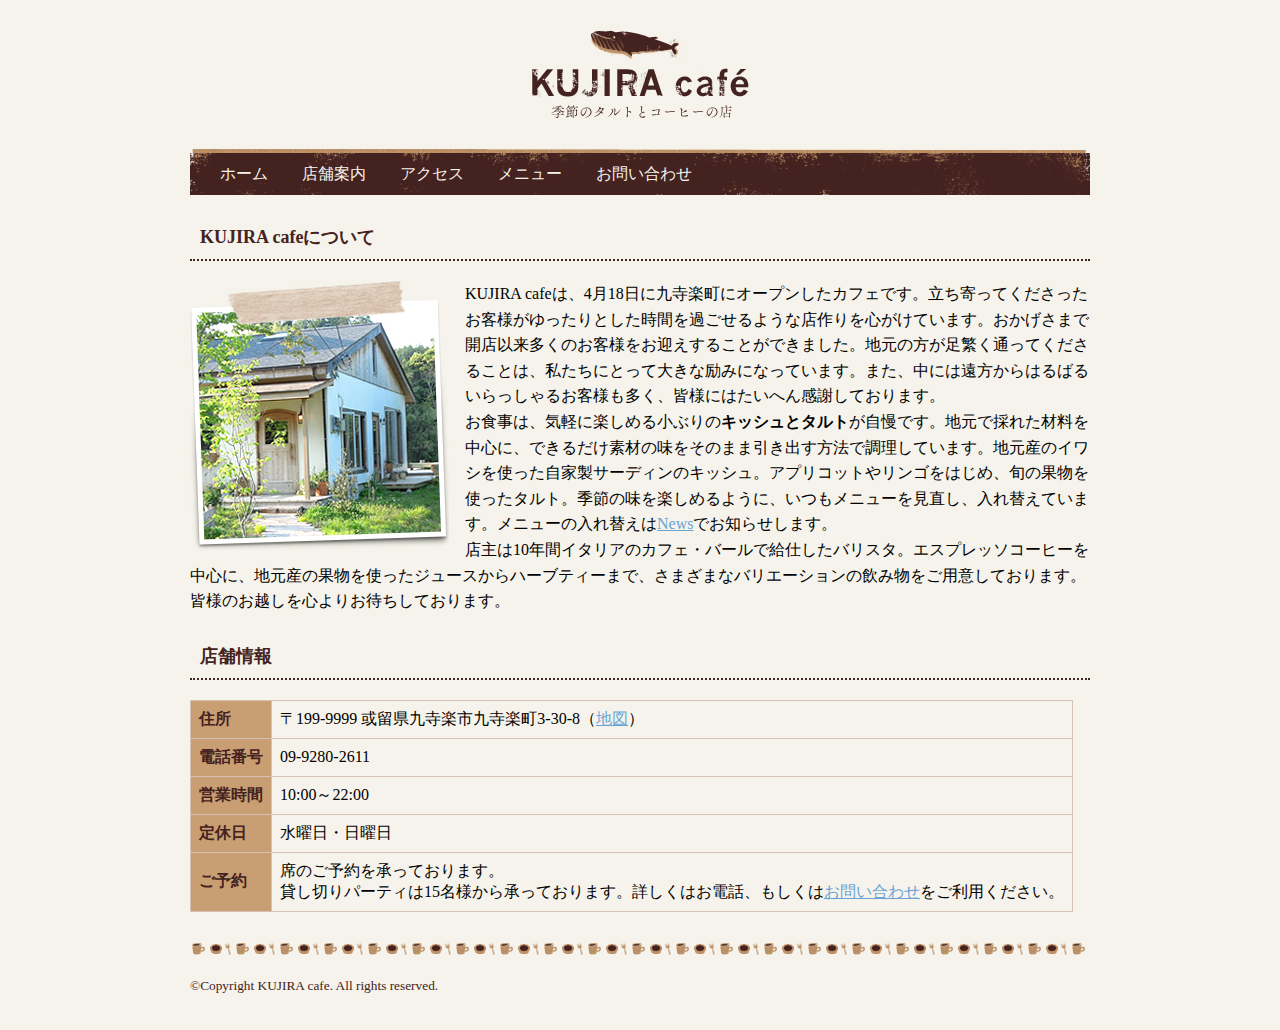
==== docs/about.html @ 86952e12 "Add files via upload" ====
<!doctype html>
<html>
<head>
<meta charset="UTF-8">
<title>KUJIRA cafeについて | KUJIRA cafe</title>
<link rel="stylesheet" type="text/css" href="css/style.css">
</head>
<body>
<div class="wrapper">
	<!-- ヘッダー -->
	<h1 id="logo"><a href="index.html"><img src="images/logo.png" width="217" height="89" alt="KUJIRA cafe"></a></h1>
	<ul id="nav">
		<li><a href="index.html">ホーム</a></li>
		<li><a href="about.html">店舗案内</a></li>
		<li><a href="access.html">アクセス</a></li>
		<li><a href="menu.html">メニュー</a></li>
		<li><a href="contact.html">お問い合わせ</a></li>
	</ul>
	<!-- ヘッダー ここまで -->
	<!-- メイン -->
	<h2>KUJIRA cafeについて</h2>
	<p class="float"><img src="images/about-photo.jpg" width="259" height="269" alt="店舗写真">KUJIRA cafeは、4月18日に九寺楽町にオープンしたカフェです。立ち寄ってくださったお客様がゆったりとした時間を過ごせるような店作りを心がけています。おかげさまで開店以来多くのお客様をお迎えすることができました。地元の方が足繁く通ってくださることは、私たちにとって大きな励みになっています。また、中には遠方からはるばるいらっしゃるお客様も多く、皆様にはたいへん感謝しております。<br>
お食事は、気軽に楽しめる小ぶりの<strong>キッシュとタルト</strong>が自慢です。地元で採れた材料を中心に、できるだけ素材の味をそのまま引き出す方法で調理しています。地元産のイワシを使った自家製サーディンのキッシュ。アプリコットやリンゴをはじめ、旬の果物を使ったタルト。季節の味を楽しめるように、いつもメニューを見直し、入れ替えています。メニューの入れ替えは<a href="index.html#news">News</a>でお知らせします。<br>
店主は10年間イタリアのカフェ・バールで給仕したバリスタ。エスプレッソコーヒーを中心に、地元産の果物を使ったジュースからハーブティーまで、さまざまなバリエーションの飲み物をご用意しております。<br>
皆様のお越しを心よりお待ちしております。</p>
	<h2 class="clear">店舗情報</h2>
	<table class="info">
	<tr>
		<th>住所</th>
		<td>〒199-9999 或留県九寺楽市九寺楽町3-30-8（<a href="access.html">地図</a>）</td>
	</tr>
	<tr>
		<th>電話番号</th>
		<td>09-9280-2611</td>
	</tr>
	<tr>
		<th>営業時間</th>
		<td>10:00～22:00</td>
	</tr>
	<tr>
		<th>定休日</th>
		<td>水曜日・日曜日</td>
	</tr>
	<tr>
		<th>ご予約</th>
		<td>席のご予約を承っております。<br>
	貸し切りパーティは15名様から承っております。詳しくはお電話、もしくは<a href="contact.html">お問い合わせ</a>をご利用ください。</td>
	</tr>
	</table>
	<!-- メイン ここまで -->
	<!-- フッター -->
	<div id="footer">
		<p>&copy;Copyright KUJIRA cafe. All rights reserved.</p>
	</div>
	<!-- フッター ここまで -->
</div>
</body>
</html>
---- docs/css/style.css ----
@charset "utf-8";

/* すべてのWebページに適用される */
body {
	margin: 0 0 0 0;
	padding: 0 0 0 0;
	background-color: #f5f3eb;
}
.wrapper {
	margin: 0 auto 0 auto;
	width: 900px;
}
h2 {
	color: #442220;
	font-size: 18px;
	border-bottom-width: 2px;
	border-bottom-style: dotted;
	border-bottom-color: #442220;
	margin-top: 20px;
	margin-right: 0px;
	margin-bottom: 20px;
	margin-left: 0px;
	padding-top: 10px;
	padding-right: 10px;
	padding-bottom: 10px;
	padding-left: 10px;
}
p {
	line-height: 160%;
}
a:link {
	color:#6aa4d6;
}
a:visited {
	color:#6aa4d6;
}
a:hover {
	color: #4f7697;
}
a:active {
	color: #aed3f2;
}
h1 {
	margin: 30px 0 30px 0;
	padding: 0 0 0 0;
	line-height: 0;
	text-align: center;
}
img {
	border-style: none;
}

/* すべてのページに適用 - navまわり - */
#nav li {
	display: inline;
	list-style-type: none;
	padding-right: 30px;
}
#nav {
	margin: 0 0 0 0;
	padding: 15px 30px 10px 30px;
	background-image: url(../images/menu-bg.png);
}
#nav li a:link {
	color: #f5f3eb;
	text-decoration: none;
}
#nav li a:visited {
	color: #f5f3eb;
	text-decoration: none;
}
#nav li a:hover {
	color: #e4dbb9;
	text-decoration: none;
}
#nav li a:active {
	color: #ffffff;
	text-decoration: none;
}

/* すべてのページに適用 - footer - */
#footer{
	background-image: url(../images/footer-bg.png);
	background-repeat: repeat-x;
	margin-top: 30px;
	padding:20px 0 20px 0;
	font-size: smaller;
	color: #442220;
}

/* 個別のスタイル */
/* index.html */
.news_item {
	margin: 0 0 0 0;
}
.keyvisual {
	margin: 20px 0 0 0;
}

/* about.html */
.float img {
	float: left;
	padding-right: 1em;
}
.clear {
	clear: both;
}
table.info {
	border-collapse: collapse;
	border: 1px solid #b78c5f;
}
table.info th, table.info td {
	padding: 8px 8px 8px 8px;
	border: 1px solid #d6c2b5;
	text-align: left;
	vertical-align: middle;
}
table.info th {
	background-color: #c99e73;
	color: #442220;
}

/* menu.html */
.menu_block {
	overflow: hidden;
	zoom: 1;
}
.menu_left {
	float: left;
	width: 280px;
	margin-right:20px;
}
.menu_right {
	float: left;
	width: 600px;
}
table.menu_all {
	border: none;
	border-collapse: collapse;
}
table.menu_all td {
	padding: 0;
}
table.menu_all td.photo {
	padding: 0 10px 10px 0;
}
.menu_right h3 {
	margin: 20px 0;
	text-align: right;
	font-size: 16px;
	color: #442220;
}
.menu_right p {
	text-align: right;
	font-size: 12px;
}

/* access.html */
div.map {
	text-align: center;
}

/* contact.html */
form div {
	padding:12px;
	border-bottom: 1px dashed #d6c2b5;
}
select {
	width: 30em;
}
label {
	color: #442220;
}
input[name=subject] {
	width:30em;
}
textarea {
	width: 30em;
	height: 6em;
}
input[type=submit] {
	margin: 20px 12px;
	width: 30em;
}
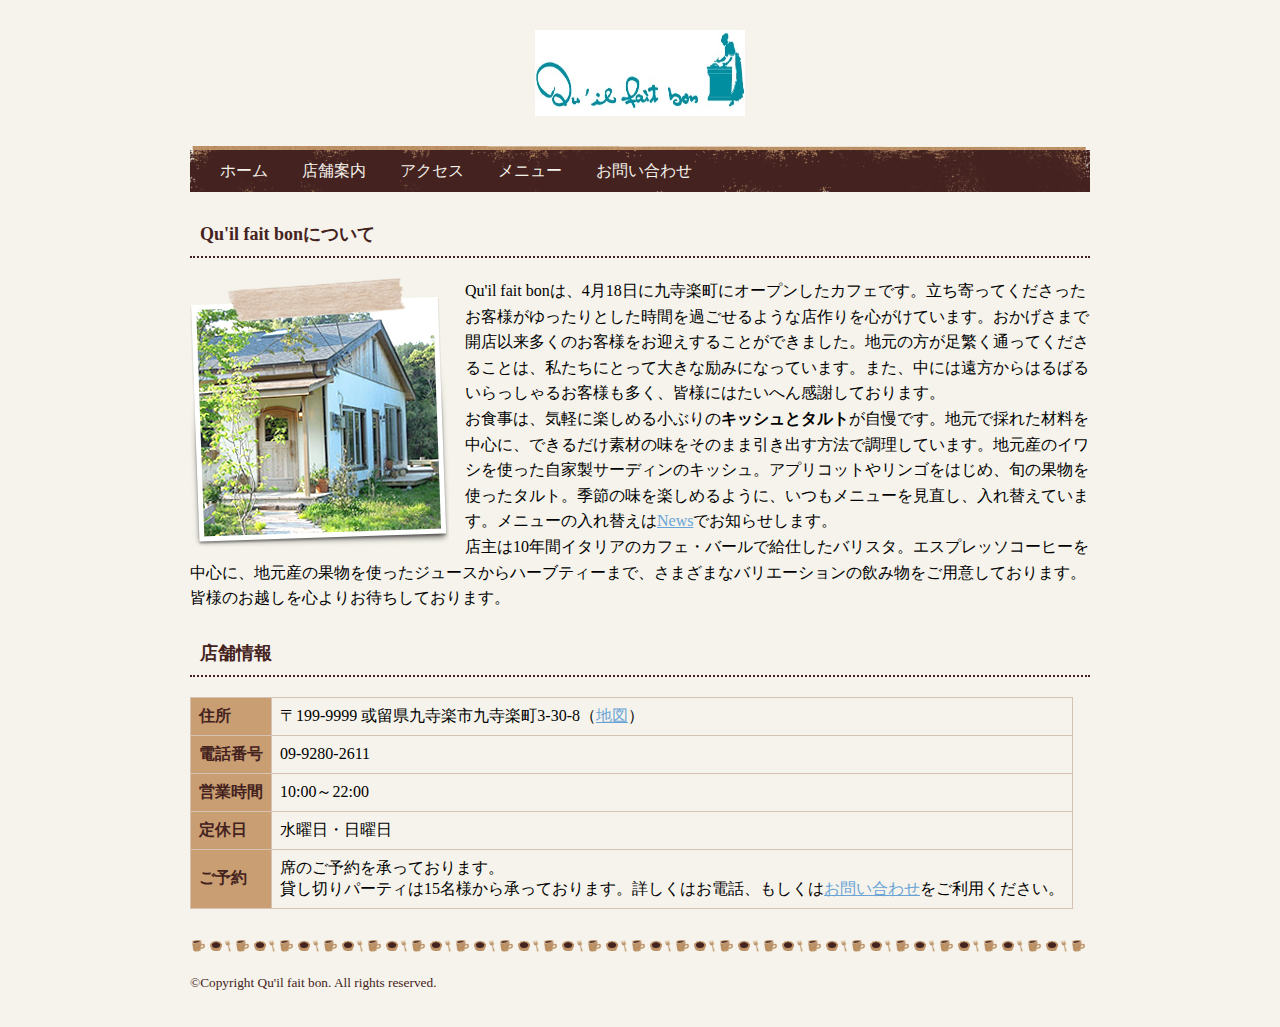
==== commit 15389b1d: "Add files via upload" ====
--- a/docs/about.html
+++ b/docs/about.html
@@ -1,58 +1,58 @@
-<!doctype html>
-<html>
-<head>
-<meta charset="UTF-8">
-<title>KUJIRA cafeについて | KUJIRA cafe</title>
-<link rel="stylesheet" type="text/css" href="css/style.css">
-</head>
-<body>
-<div class="wrapper">
-	<!-- ヘッダー -->
-	<h1 id="logo"><a href="index.html"><img src="images/logo.png" width="217" height="89" alt="KUJIRA cafe"></a></h1>
-	<ul id="nav">
-		<li><a href="index.html">ホーム</a></li>
-		<li><a href="about.html">店舗案内</a></li>
-		<li><a href="access.html">アクセス</a></li>
-		<li><a href="menu.html">メニュー</a></li>
-		<li><a href="contact.html">お問い合わせ</a></li>
-	</ul>
-	<!-- ヘッダー ここまで -->
-	<!-- メイン -->
-	<h2>KUJIRA cafeについて</h2>
-	<p class="float"><img src="images/about-photo.jpg" width="259" height="269" alt="店舗写真">KUJIRA cafeは、4月18日に九寺楽町にオープンしたカフェです。立ち寄ってくださったお客様がゆったりとした時間を過ごせるような店作りを心がけています。おかげさまで開店以来多くのお客様をお迎えすることができました。地元の方が足繁く通ってくださることは、私たちにとって大きな励みになっています。また、中には遠方からはるばるいらっしゃるお客様も多く、皆様にはたいへん感謝しております。<br>
-お食事は、気軽に楽しめる小ぶりの<strong>キッシュとタルト</strong>が自慢です。地元で採れた材料を中心に、できるだけ素材の味をそのまま引き出す方法で調理しています。地元産のイワシを使った自家製サーディンのキッシュ。アプリコットやリンゴをはじめ、旬の果物を使ったタルト。季節の味を楽しめるように、いつもメニューを見直し、入れ替えています。メニューの入れ替えは<a href="index.html#news">News</a>でお知らせします。<br>
-店主は10年間イタリアのカフェ・バールで給仕したバリスタ。エスプレッソコーヒーを中心に、地元産の果物を使ったジュースからハーブティーまで、さまざまなバリエーションの飲み物をご用意しております。<br>
-皆様のお越しを心よりお待ちしております。</p>
-	<h2 class="clear">店舗情報</h2>
-	<table class="info">
-	<tr>
-		<th>住所</th>
-		<td>〒199-9999 或留県九寺楽市九寺楽町3-30-8（<a href="access.html">地図</a>）</td>
-	</tr>
-	<tr>
-		<th>電話番号</th>
-		<td>09-9280-2611</td>
-	</tr>
-	<tr>
-		<th>営業時間</th>
-		<td>10:00～22:00</td>
-	</tr>
-	<tr>
-		<th>定休日</th>
-		<td>水曜日・日曜日</td>
-	</tr>
-	<tr>
-		<th>ご予約</th>
-		<td>席のご予約を承っております。<br>
-	貸し切りパーティは15名様から承っております。詳しくはお電話、もしくは<a href="contact.html">お問い合わせ</a>をご利用ください。</td>
-	</tr>
-	</table>
-	<!-- メイン ここまで -->
-	<!-- フッター -->
-	<div id="footer">
-		<p>&copy;Copyright KUJIRA cafe. All rights reserved.</p>
-	</div>
-	<!-- フッター ここまで -->
-</div>
-</body>
+<!doctype html>
+<html>
+<head>
+<meta charset="UTF-8">
+<title>Qu'il fait bonについて |Qu'il fait bon</title>
+<link rel="stylesheet" type="text/css" href="css/style.css">
+</head>
+<body>
+<div class="wrapper">
+	<!-- ヘッダー -->
+	<h1 id="logo"><a href="index.html"><img src="images/rogo-Qu'il fait bon.jpg" width="210" height="86" alt="KUJIRA cafe"></a></h1>
+	<ul id="nav">
+		<li><a href="index.html">ホーム</a></li>
+		<li><a href="about.html">店舗案内</a></li>
+		<li><a href="access.html">アクセス</a></li>
+		<li><a href="menu.html">メニュー</a></li>
+		<li><a href="contact.html">お問い合わせ</a></li>
+	</ul>
+	<!-- ヘッダー ここまで -->
+	<!-- メイン -->
+	<h2>Qu'il fait bonについて</h2>
+	<p class="float"><img src="images/about-photo.jpg" width="259" height="269" alt="店舗写真">Qu'il fait bonは、4月18日に九寺楽町にオープンしたカフェです。立ち寄ってくださったお客様がゆったりとした時間を過ごせるような店作りを心がけています。おかげさまで開店以来多くのお客様をお迎えすることができました。地元の方が足繁く通ってくださることは、私たちにとって大きな励みになっています。また、中には遠方からはるばるいらっしゃるお客様も多く、皆様にはたいへん感謝しております。<br>
+お食事は、気軽に楽しめる小ぶりの<strong>キッシュとタルト</strong>が自慢です。地元で採れた材料を中心に、できるだけ素材の味をそのまま引き出す方法で調理しています。地元産のイワシを使った自家製サーディンのキッシュ。アプリコットやリンゴをはじめ、旬の果物を使ったタルト。季節の味を楽しめるように、いつもメニューを見直し、入れ替えています。メニューの入れ替えは<a href="index.html#news">News</a>でお知らせします。<br>
+店主は10年間イタリアのカフェ・バールで給仕したバリスタ。エスプレッソコーヒーを中心に、地元産の果物を使ったジュースからハーブティーまで、さまざまなバリエーションの飲み物をご用意しております。<br>
+皆様のお越しを心よりお待ちしております。</p>
+	<h2 class="clear">店舗情報</h2>
+	<table class="info">
+	<tr>
+		<th>住所</th>
+		<td>〒199-9999 或留県九寺楽市九寺楽町3-30-8（<a href="access.html">地図</a>）</td>
+	</tr>
+	<tr>
+		<th>電話番号</th>
+		<td>09-9280-2611</td>
+	</tr>
+	<tr>
+		<th>営業時間</th>
+		<td>10:00～22:00</td>
+	</tr>
+	<tr>
+		<th>定休日</th>
+		<td>水曜日・日曜日</td>
+	</tr>
+	<tr>
+		<th>ご予約</th>
+		<td>席のご予約を承っております。<br>
+	貸し切りパーティは15名様から承っております。詳しくはお電話、もしくは<a href="contact.html">お問い合わせ</a>をご利用ください。</td>
+	</tr>
+	</table>
+	<!-- メイン ここまで -->
+	<!-- フッター -->
+	<div id="footer">
+		<p>&copy;Copyright Qu'il fait bon. All rights reserved.</p>
+	</div>
+	<!-- フッター ここまで -->
+</div>
+</body>
 </html>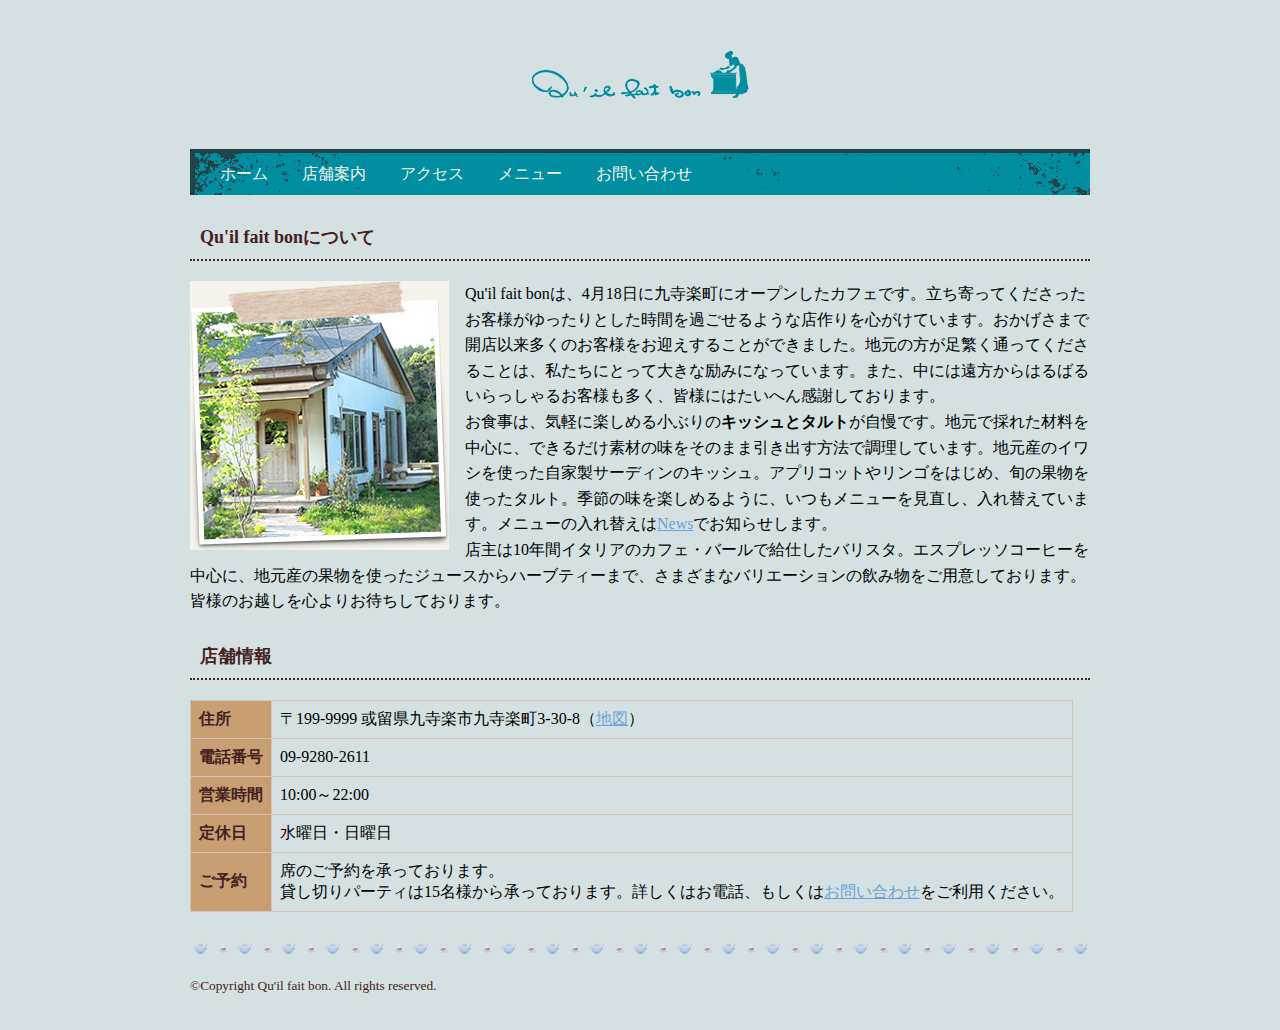
==== commit 4f37cc90: "Add files via upload" ====
--- a/docs/about.html
+++ b/docs/about.html
@@ -8,7 +8,7 @@
 <body>
 <div class="wrapper">
 	<!-- ヘッダー -->
-	<h1 id="logo"><a href="index.html"><img src="images/rogo-Qu'il fait bon.jpg" width="210" height="86" alt="KUJIRA cafe"></a></h1>
+	<h1 id="logo"><a href="index.html"><img src="images/Quil fait bon logo.png" width="217" height="89" alt="KUJIRA cafe"></a></h1>
 	<ul id="nav">
 		<li><a href="index.html">ホーム</a></li>
 		<li><a href="about.html">店舗案内</a></li>
--- a/docs/css/style.css
+++ b/docs/css/style.css
@@ -1,184 +1,184 @@
-@charset "utf-8";
-
-/* すべてのWebページに適用される */
-body {
-	margin: 0 0 0 0;
-	padding: 0 0 0 0;
-	background-color: #f5f3eb;
-}
-.wrapper {
-	margin: 0 auto 0 auto;
-	width: 900px;
-}
-h2 {
-	color: #442220;
-	font-size: 18px;
-	border-bottom-width: 2px;
-	border-bottom-style: dotted;
-	border-bottom-color: #442220;
-	margin-top: 20px;
-	margin-right: 0px;
-	margin-bottom: 20px;
-	margin-left: 0px;
-	padding-top: 10px;
-	padding-right: 10px;
-	padding-bottom: 10px;
-	padding-left: 10px;
-}
-p {
-	line-height: 160%;
-}
-a:link {
-	color:#6aa4d6;
-}
-a:visited {
-	color:#6aa4d6;
-}
-a:hover {
-	color: #4f7697;
-}
-a:active {
-	color: #aed3f2;
-}
-h1 {
-	margin: 30px 0 30px 0;
-	padding: 0 0 0 0;
-	line-height: 0;
-	text-align: center;
-}
-img {
-	border-style: none;
-}
-
-/* すべてのページに適用 - navまわり - */
-#nav li {
-	display: inline;
-	list-style-type: none;
-	padding-right: 30px;
-}
-#nav {
-	margin: 0 0 0 0;
-	padding: 15px 30px 10px 30px;
-	background-image: url(../images/menu-bg.png);
-}
-#nav li a:link {
-	color: #f5f3eb;
-	text-decoration: none;
-}
-#nav li a:visited {
-	color: #f5f3eb;
-	text-decoration: none;
-}
-#nav li a:hover {
-	color: #e4dbb9;
-	text-decoration: none;
-}
-#nav li a:active {
-	color: #ffffff;
-	text-decoration: none;
-}
-
-/* すべてのページに適用 - footer - */
-#footer{
-	background-image: url(../images/footer-bg.png);
-	background-repeat: repeat-x;
-	margin-top: 30px;
-	padding:20px 0 20px 0;
-	font-size: smaller;
-	color: #442220;
-}
-
-/* 個別のスタイル */
-/* index.html */
-.news_item {
-	margin: 0 0 0 0;
-}
-.keyvisual {
-	margin: 20px 0 0 0;
-}
-
-/* about.html */
-.float img {
-	float: left;
-	padding-right: 1em;
-}
-.clear {
-	clear: both;
-}
-table.info {
-	border-collapse: collapse;
-	border: 1px solid #b78c5f;
-}
-table.info th, table.info td {
-	padding: 8px 8px 8px 8px;
-	border: 1px solid #d6c2b5;
-	text-align: left;
-	vertical-align: middle;
-}
-table.info th {
-	background-color: #c99e73;
-	color: #442220;
-}
-
-/* menu.html */
-.menu_block {
-	overflow: hidden;
-	zoom: 1;
-}
-.menu_left {
-	float: left;
-	width: 280px;
-	margin-right:20px;
-}
-.menu_right {
-	float: left;
-	width: 600px;
-}
-table.menu_all {
-	border: none;
-	border-collapse: collapse;
-}
-table.menu_all td {
-	padding: 0;
-}
-table.menu_all td.photo {
-	padding: 0 10px 10px 0;
-}
-.menu_right h3 {
-	margin: 20px 0;
-	text-align: right;
-	font-size: 16px;
-	color: #442220;
-}
-.menu_right p {
-	text-align: right;
-	font-size: 12px;
-}
-
-/* access.html */
-div.map {
-	text-align: center;
-}
-
-/* contact.html */
-form div {
-	padding:12px;
-	border-bottom: 1px dashed #d6c2b5;
-}
-select {
-	width: 30em;
-}
-label {
-	color: #442220;
-}
-input[name=subject] {
-	width:30em;
-}
-textarea {
-	width: 30em;
-	height: 6em;
-}
-input[type=submit] {
-	margin: 20px 12px;
-	width: 30em;
-}+@charset "utf-8";
+
+/* すべてのWebページに適用される */
+body {
+    margin: 0 0 0 0;
+    padding: 0 0 0 0;
+    background-color: #D4E0E1;
+}
+.wrapper {
+	margin: 0 auto 0 auto;
+	width: 900px;
+}
+h2 {
+	color: #442220;
+	font-size: 18px;
+	border-bottom-width: 2px;
+	border-bottom-style: dotted;
+	border-bottom-color: #442220;
+	margin-top: 20px;
+	margin-right: 0px;
+	margin-bottom: 20px;
+	margin-left: 0px;
+	padding-top: 10px;
+	padding-right: 10px;
+	padding-bottom: 10px;
+	padding-left: 10px;
+}
+p {
+	line-height: 160%;
+}
+a:link {
+	color:#6aa4d6;
+}
+a:visited {
+	color:#6aa4d6;
+}
+a:hover {
+	color: #4f7697;
+}
+a:active {
+	color: #aed3f2;
+}
+h1 {
+	margin: 30px 0 30px 0;
+	padding: 0 0 0 0;
+	line-height: 0;
+	text-align: center;
+}
+img {
+	border-style: none;
+}
+
+/* すべてのページに適用 - navまわり - */
+#nav li {
+	display: inline;
+	list-style-type: none;
+	padding-right: 30px;
+}
+#nav {
+    margin: 0 0 0 0;
+    padding: 15px 30px 10px 30px;
+    background-image: url(../images/navi.png);
+}
+#nav li a:link {
+	color: #f5f3eb;
+	text-decoration: none;
+}
+#nav li a:visited {
+	color: #f5f3eb;
+	text-decoration: none;
+}
+#nav li a:hover {
+    color: #095C68;
+    text-decoration: none;
+}
+#nav li a:active {
+    color: #043E46;
+    text-decoration: none;
+}
+
+/* すべてのページに適用 - footer - */
+#footer{
+    background-image: url(../images/footer-teapod.png);
+    background-repeat: repeat-x;
+    margin-top: 30px;
+    padding: 20px 0 20px 0;
+    font-size: smaller;
+    color: #442220;
+}
+
+/* 個別のスタイル */
+/* index.html */
+.news_item {
+	margin: 0 0 0 0;
+}
+.keyvisual {
+	margin: 20px 0 0 0;
+}
+
+/* about.html */
+.float img {
+	float: left;
+	padding-right: 1em;
+}
+.clear {
+	clear: both;
+}
+table.info {
+	border-collapse: collapse;
+	border: 1px solid #b78c5f;
+}
+table.info th, table.info td {
+	padding: 8px 8px 8px 8px;
+	border: 1px solid #d6c2b5;
+	text-align: left;
+	vertical-align: middle;
+}
+table.info th {
+	background-color: #c99e73;
+	color: #442220;
+}
+
+/* menu.html */
+.menu_block {
+	overflow: hidden;
+	zoom: 1;
+}
+.menu_left {
+	float: left;
+	width: 280px;
+	margin-right:20px;
+}
+.menu_right {
+	float: left;
+	width: 600px;
+}
+table.menu_all {
+	border: none;
+	border-collapse: collapse;
+}
+table.menu_all td {
+	padding: 0;
+}
+table.menu_all td.photo {
+	padding: 0 10px 10px 0;
+}
+.menu_right h3 {
+	margin: 20px 0;
+	text-align: right;
+	font-size: 16px;
+	color: #442220;
+}
+.menu_right p {
+	text-align: right;
+	font-size: 12px;
+}
+
+/* access.html */
+div.map {
+	text-align: center;
+}
+
+/* contact.html */
+form div {
+	padding:12px;
+	border-bottom: 1px dashed #d6c2b5;
+}
+select {
+	width: 30em;
+}
+label {
+	color: #442220;
+}
+input[name=subject] {
+	width:30em;
+}
+textarea {
+	width: 30em;
+	height: 6em;
+}
+input[type=submit] {
+	margin: 20px 12px;
+	width: 30em;
+}
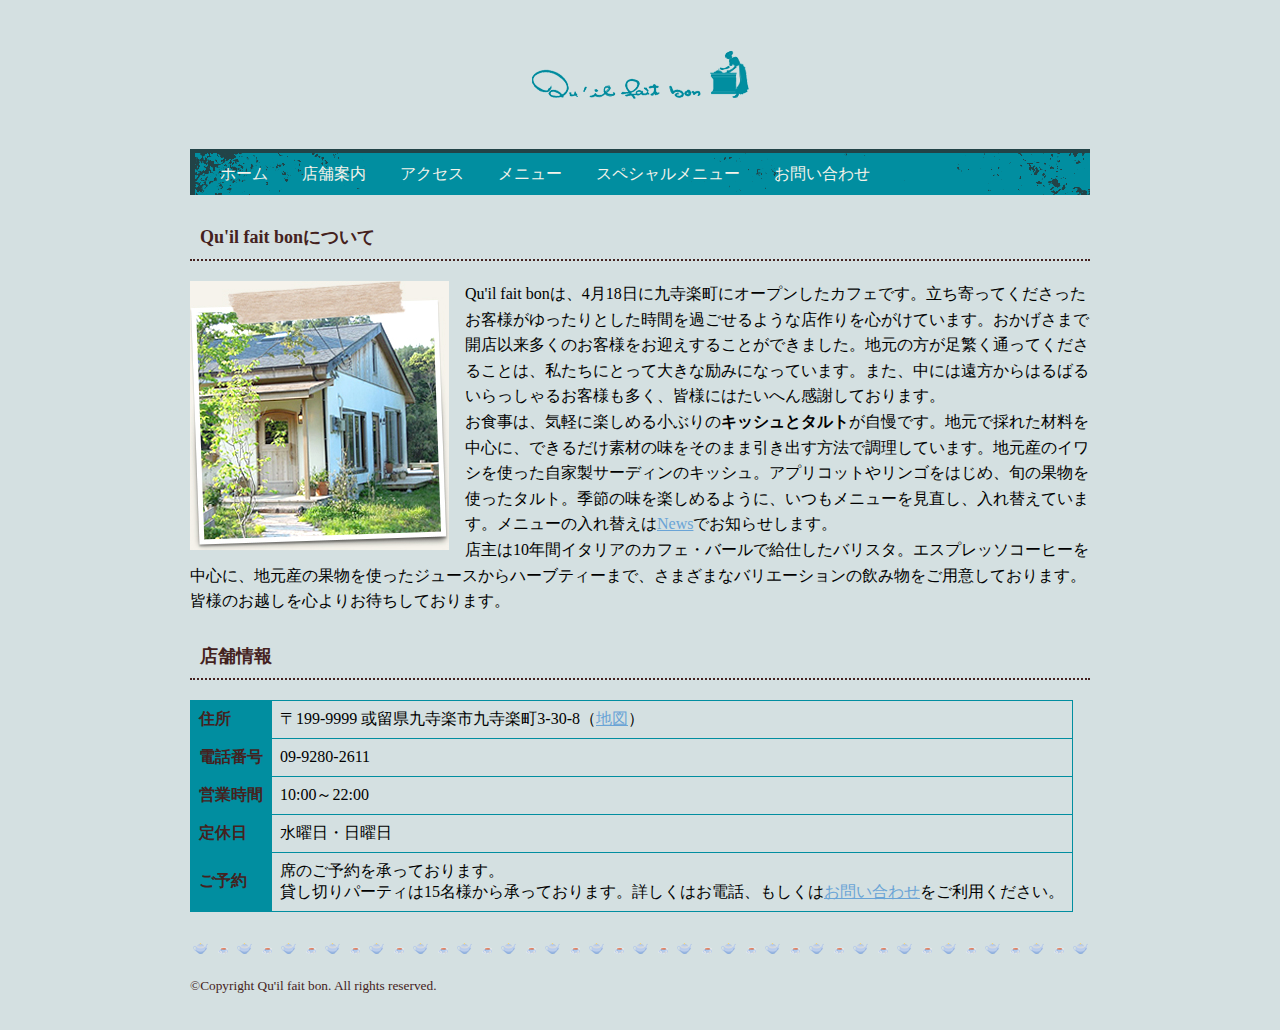
==== commit ccc23c2f: "Add files via upload" ====
--- a/docs/about.html
+++ b/docs/about.html
@@ -14,6 +14,9 @@
 		<li><a href="about.html">店舗案内</a></li>
 		<li><a href="access.html">アクセス</a></li>
 		<li><a href="menu.html">メニュー</a></li>
+        <selection id="nav_spe">
+          <li><a href="supecial_menu.html">スペシャルメニュー</a></li>
+        </selection>
 		<li><a href="contact.html">お問い合わせ</a></li>
 	</ul>
 	<!-- ヘッダー ここまで -->
--- a/docs/css/style.css
+++ b/docs/css/style.css
@@ -73,6 +73,10 @@
     color: #095C68;
     text-decoration: none;
 }
+#nav_spe li a:hover {
+    color: #D046B6;
+    text-decoration: none;
+}
 #nav li a:active {
     color: #043E46;
     text-decoration: none;
@@ -110,14 +114,14 @@
 	border: 1px solid #b78c5f;
 }
 table.info th, table.info td {
-	padding: 8px 8px 8px 8px;
-	border: 1px solid #d6c2b5;
-	text-align: left;
-	vertical-align: middle;
+    padding: 8px 8px 8px 8px;
+    border: 1px solid #018EA0;
+    text-align: left;
+    vertical-align: middle;
 }
 table.info th {
-	background-color: #c99e73;
-	color: #442220;
+    background-color: #018ea0;
+    color: #442220;
 }
 
 /* menu.html */
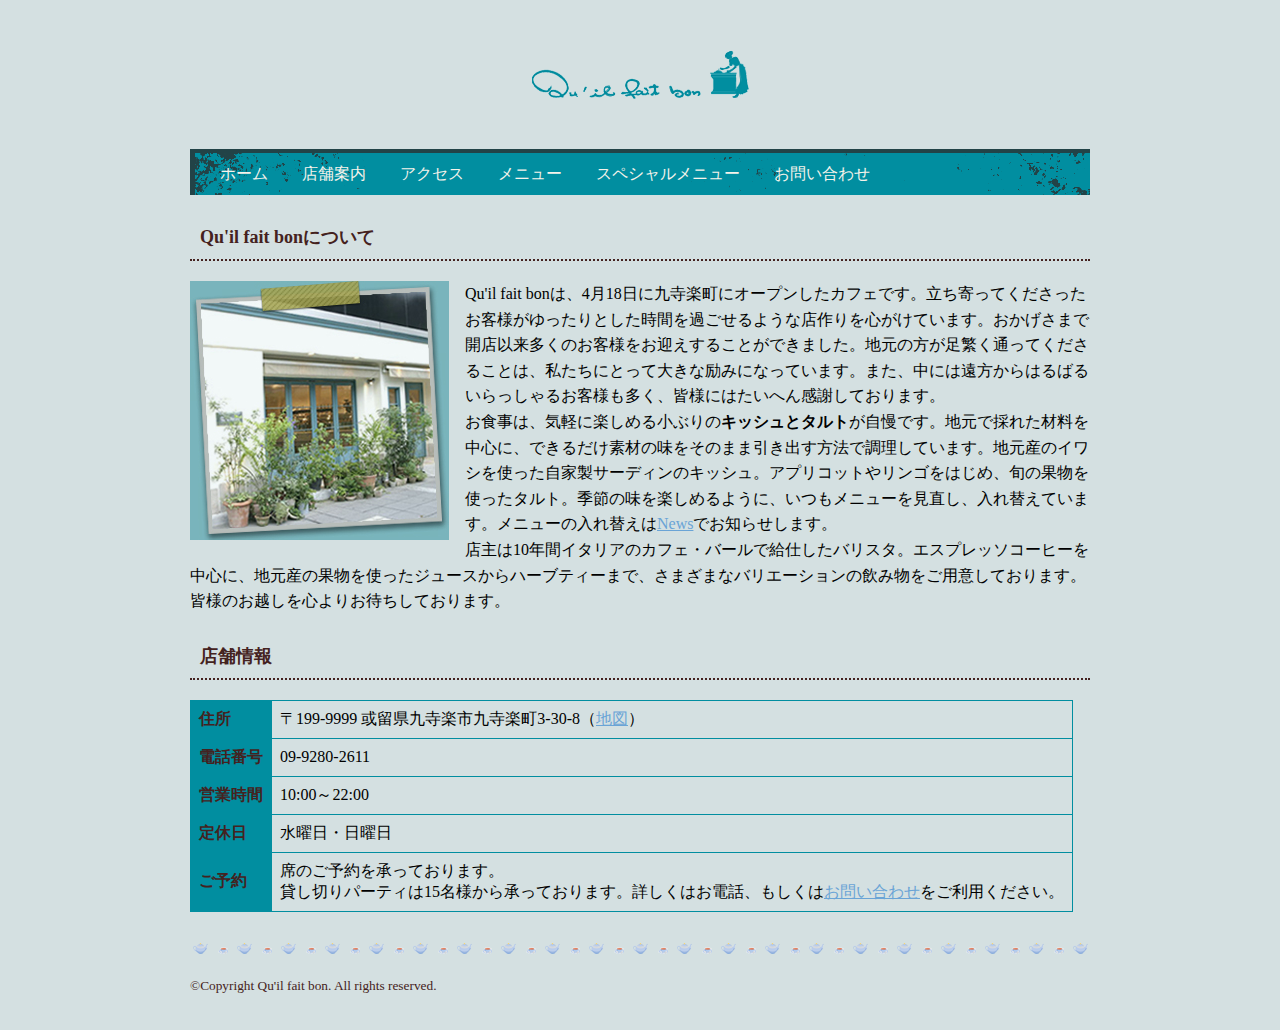
==== commit c310bc06: "Add files via upload" ====
--- a/docs/about.html
+++ b/docs/about.html
@@ -22,7 +22,7 @@
 	<!-- ヘッダー ここまで -->
 	<!-- メイン -->
 	<h2>Qu'il fait bonについて</h2>
-	<p class="float"><img src="images/about-photo.jpg" width="259" height="269" alt="店舗写真">Qu'il fait bonは、4月18日に九寺楽町にオープンしたカフェです。立ち寄ってくださったお客様がゆったりとした時間を過ごせるような店作りを心がけています。おかげさまで開店以来多くのお客様をお迎えすることができました。地元の方が足繁く通ってくださることは、私たちにとって大きな励みになっています。また、中には遠方からはるばるいらっしゃるお客様も多く、皆様にはたいへん感謝しております。<br>
+	<p class="float"><img src="images/about-photo-tarut.jpg" width="259" height="259" alt="店舗写真">Qu'il fait bonは、4月18日に九寺楽町にオープンしたカフェです。立ち寄ってくださったお客様がゆったりとした時間を過ごせるような店作りを心がけています。おかげさまで開店以来多くのお客様をお迎えすることができました。地元の方が足繁く通ってくださることは、私たちにとって大きな励みになっています。また、中には遠方からはるばるいらっしゃるお客様も多く、皆様にはたいへん感謝しております。<br>
 お食事は、気軽に楽しめる小ぶりの<strong>キッシュとタルト</strong>が自慢です。地元で採れた材料を中心に、できるだけ素材の味をそのまま引き出す方法で調理しています。地元産のイワシを使った自家製サーディンのキッシュ。アプリコットやリンゴをはじめ、旬の果物を使ったタルト。季節の味を楽しめるように、いつもメニューを見直し、入れ替えています。メニューの入れ替えは<a href="index.html#news">News</a>でお知らせします。<br>
 店主は10年間イタリアのカフェ・バールで給仕したバリスタ。エスプレッソコーヒーを中心に、地元産の果物を使ったジュースからハーブティーまで、さまざまなバリエーションの飲み物をご用意しております。<br>
 皆様のお越しを心よりお待ちしております。</p>
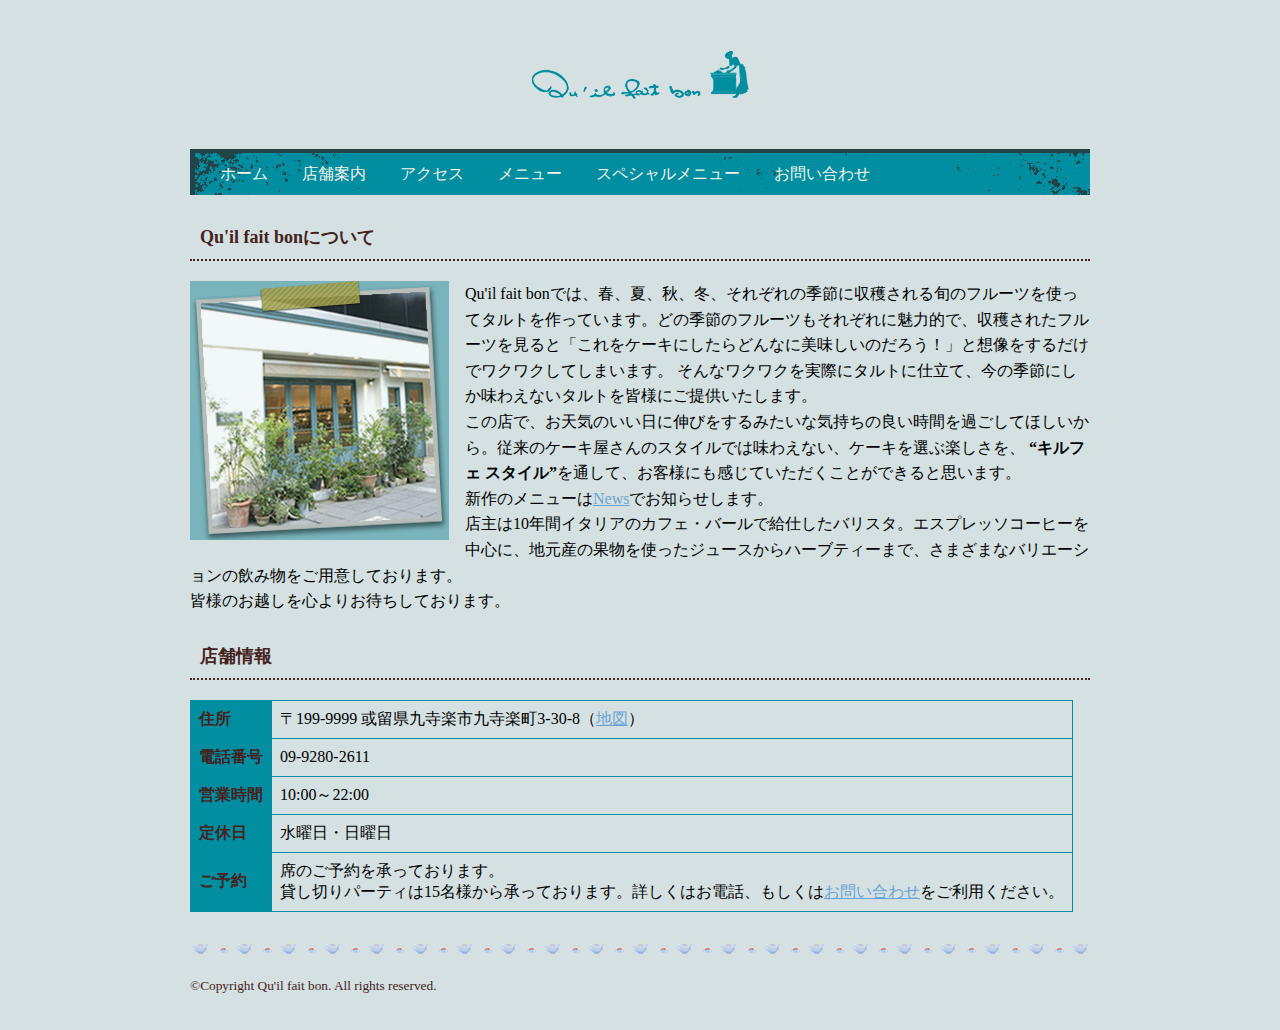
==== commit b4368287: "Add files via upload" ====
--- a/docs/about.html
+++ b/docs/about.html
@@ -22,8 +22,10 @@
 	<!-- ヘッダー ここまで -->
 	<!-- メイン -->
 	<h2>Qu'il fait bonについて</h2>
-	<p class="float"><img src="images/about-photo-tarut.jpg" width="259" height="259" alt="店舗写真">Qu'il fait bonは、4月18日に九寺楽町にオープンしたカフェです。立ち寄ってくださったお客様がゆったりとした時間を過ごせるような店作りを心がけています。おかげさまで開店以来多くのお客様をお迎えすることができました。地元の方が足繁く通ってくださることは、私たちにとって大きな励みになっています。また、中には遠方からはるばるいらっしゃるお客様も多く、皆様にはたいへん感謝しております。<br>
-お食事は、気軽に楽しめる小ぶりの<strong>キッシュとタルト</strong>が自慢です。地元で採れた材料を中心に、できるだけ素材の味をそのまま引き出す方法で調理しています。地元産のイワシを使った自家製サーディンのキッシュ。アプリコットやリンゴをはじめ、旬の果物を使ったタルト。季節の味を楽しめるように、いつもメニューを見直し、入れ替えています。メニューの入れ替えは<a href="index.html#news">News</a>でお知らせします。<br>
+	<p class="float"><img src="images/about-photo-tarut.jpg" width="259" height="259" alt="店舗写真">Qu'il fait bonでは、春、夏、秋、冬、それぞれの季節に収穫される旬のフルーツを使ってタルトを作っています。どの季節のフルーツもそれぞれに魅力的で、収穫されたフルーツを見ると「これをケーキにしたらどんなに美味しいのだろう！」と想像をするだけでワクワクしてしまいます。
+そんなワクワクを実際にタルトに仕立て、今の季節にしか味わえないタルトを皆様にご提供いたします。<br>
+この店で、お天気のいい日に伸びをするみたいな気持ちの良い時間を過ごしてほしいから。従来のケーキ屋さんのスタイルでは味わえない、ケーキを選ぶ楽しさを、
+<strong>“キルフェ スタイル”</strong>を通して、お客様にも感じていただくことができると思います。<br>新作のメニューは<a href="index.html#news">News</a>でお知らせします。<br>
 店主は10年間イタリアのカフェ・バールで給仕したバリスタ。エスプレッソコーヒーを中心に、地元産の果物を使ったジュースからハーブティーまで、さまざまなバリエーションの飲み物をご用意しております。<br>
 皆様のお越しを心よりお待ちしております。</p>
 	<h2 class="clear">店舗情報</h2>
